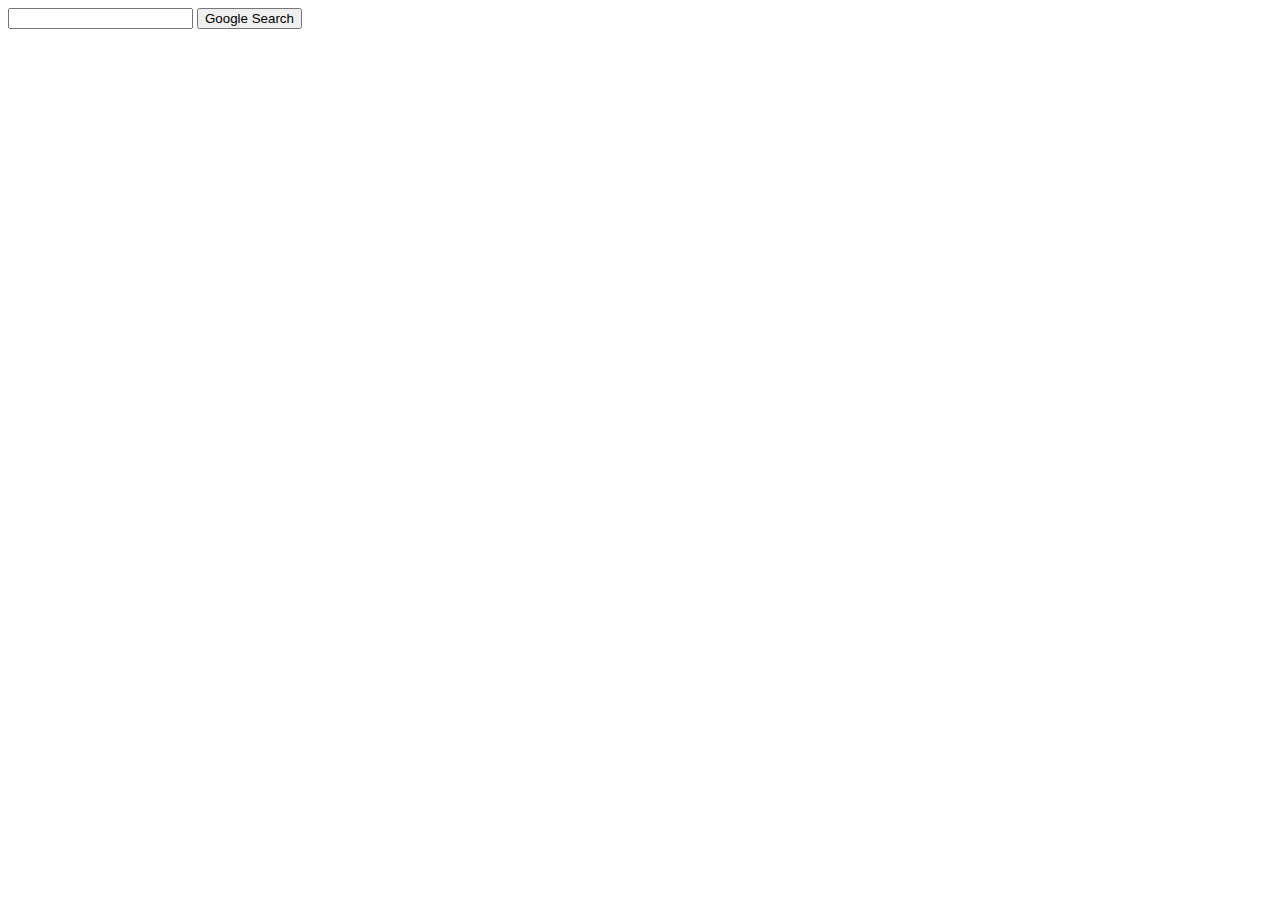
==== index.html @ f7fab892 "First Commit" ====
<!DOCTYPE html>
<html>
    <head>
        <title>Search</title>
    </head>
    <body>
        <form action="https://www.google.com/search">
            <input type="text" name="q">
            <input type="submit" value="Google Search">
        </form>
    </body>
</html>
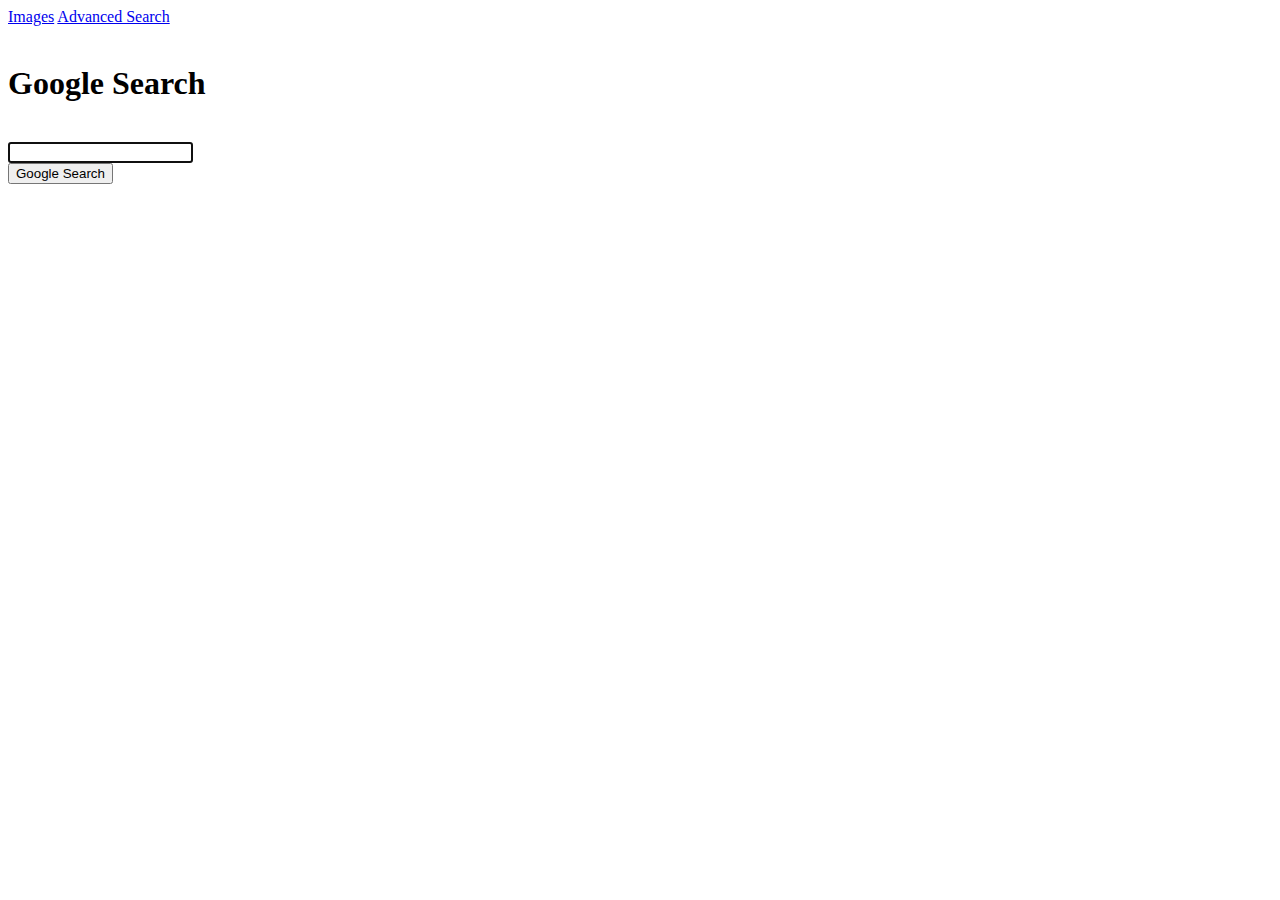
==== commit 184b4497: "Second Commit" ====
--- a/index.html
+++ b/index.html
@@ -2,11 +2,17 @@
 <html>
     <head>
         <title>Search</title>
+        <link rel="stylesheet" href="C:\Users\tpica\search\styles.css">
     </head>
+    <nav>
+        <a href="#">Images</a>
+        <a href="#">Advanced Search</a>
+    </nav><br>
     <body>
         <form action="https://www.google.com/search">
-            <input type="text" name="q">
-            <input type="submit" value="Google Search">
+            <h1>Google Search</h1><br>
+            <input id="search" autofocus type="text" name="q"><br>
+            <input id="button" type="submit" value="Google Search">
         </form>
     </body>
 </html>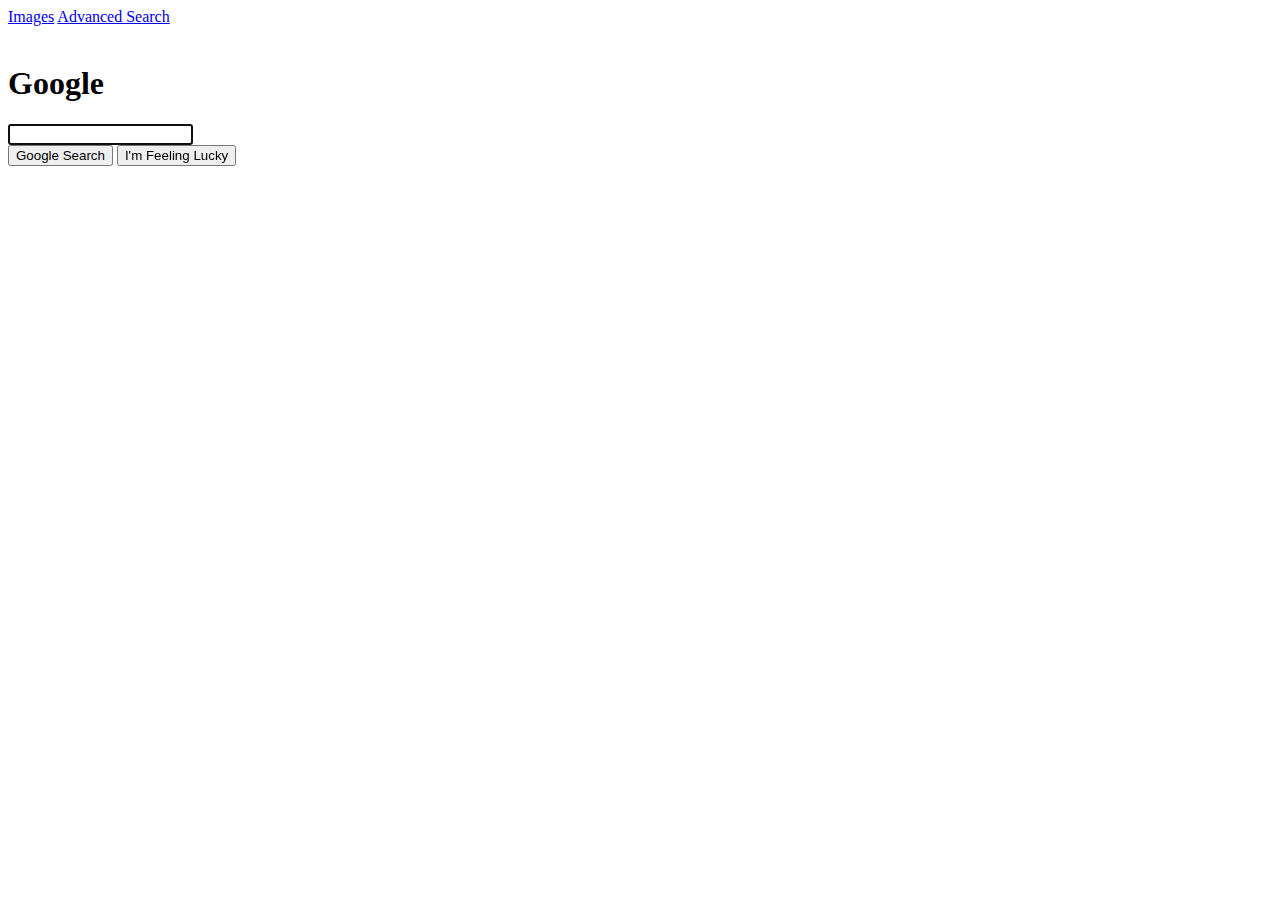
==== commit 1ac41f2d: "Sixth Commit" ====
--- a/index.html
+++ b/index.html
@@ -5,14 +5,16 @@
         <link rel="stylesheet" href="C:\Users\tpica\search\styles.css">
     </head>
     <nav>
-        <a href="#">Images</a>
-        <a href="#">Advanced Search</a>
+        <a href="C:\Users\tpica\search\image.html">Images</a>
+        <a href="C:\Users\tpica\search\advanced.html">Advanced Search</a>
     </nav><br>
     <body>
         <form action="https://www.google.com/search">
-            <h1>Google Search</h1><br>
+            <!--Line 14 adapted from: https://stackoverflow.com/questions/11918349/styling-individual-letters-in-word-->
+            <h1><span class="first">G</span><span class="second">o</span><span class="third">o</span><span class="first">g</span><span class="fourth">l</span><span class="second">e</span></h1>
             <input id="search" autofocus type="text" name="q"><br>
-            <input id="button" type="submit" value="Google Search">
+            <input class="button" type="submit" value="Google Search">
+            <input class="button" type="submit" value="I'm Feeling Lucky" name="btnI">
         </form>
     </body>
 </html>